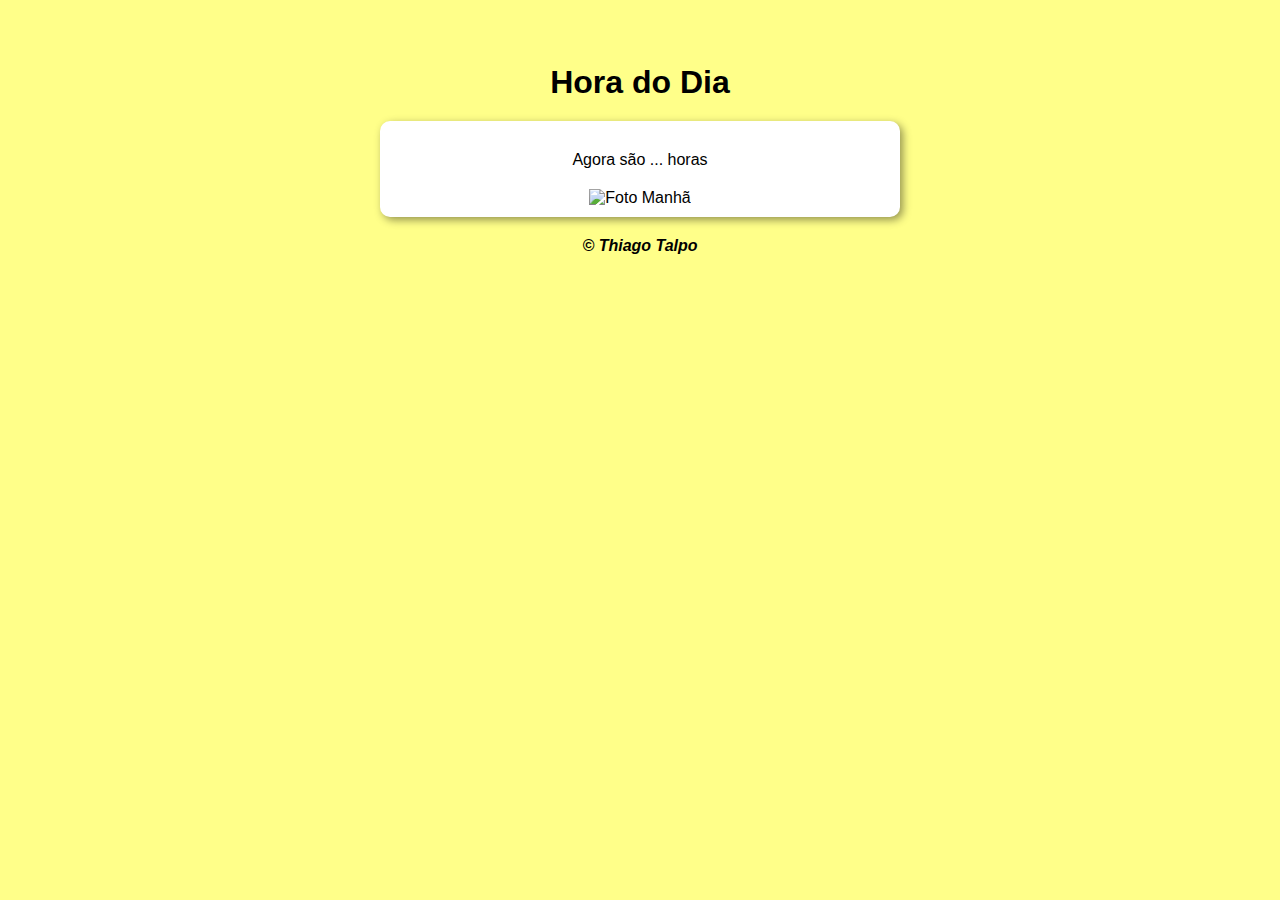
==== Exercícios JavaScript/desafios001.html @ 6fc48616 "att" ====
<!DOCTYPE html>
<html lang="pt-br">
<head>
    <meta charset="UTF-8">
    <meta name="viewport" content="width=device-width, initial-scale=1.0">
    <title>Hora do Dia</title>
    <link rel="stylesheet" href="estilo/style.css">
</head>
<body>
    <header>
        <h1>Hora do Dia</h1>
    </header>
    <main>
        <section>
            <div>
                <p>
                    Agora são ... horas
                </p>
            </div>
            <div id="imagem">
                <img src="imagens/foto-manha.jpg" alt="Foto Manhã">
            </div>
        </section>
    </main>
    <footer>
        &copy; Thiago Talpo
    </footer>
    <script>
        var hora = new
    </script>
</body>
</html>
---- Exercícios JavaScript/estilo/style.css ----
* {
    font-family: arial;
    margin: 0px;
    padding: 0px;
}

body {
    background-color: rgba(255, 255, 108, 0.801);
}

header {
    text-align: center;
    margin-top: 5%;
    margin-bottom: 20px;
}

section {
    background-color: white;
    width: 500px;
    margin: auto;
    text-align: center;
    border-radius: 10px;
    margin-bottom: 20px;
    padding: 10px;
    box-shadow: 3px 3px 8px rgba(0, 0, 0, 0.425);
}

div > p {
    margin-top: 20px;
}

div > img {
    width: 60vw;
    border-radius: px;
    padding: 0px;
    margin-top: 20px;
} 

footer {
    text-align: center;
    margin: 20px;
    font-weight: bold;
    font-style: italic;
}
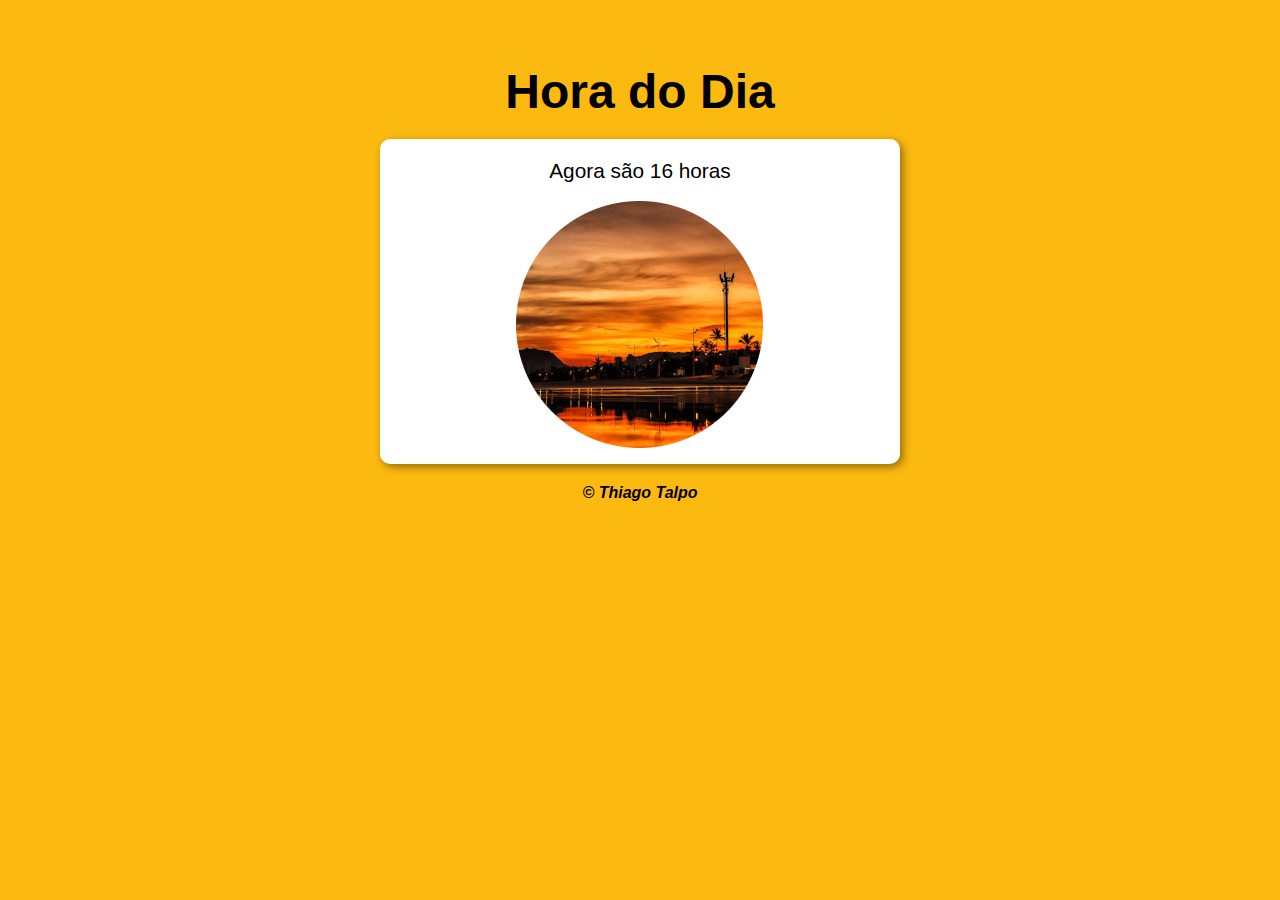
==== commit 042e4f71: "criação desafio001 JavaScript" ====
--- a/Exercícios JavaScript/desafios001.html
+++ b/Exercícios JavaScript/desafios001.html
@@ -6,27 +6,25 @@
     <title>Hora do Dia</title>
     <link rel="stylesheet" href="estilo/style.css">
 </head>
-<body>
+<body  onload="carregar()">
     <header>
         <h1>Hora do Dia</h1>
     </header>
     <main>
         <section>
-            <div>
+            <div id="texto">
                 <p>
                     Agora são ... horas
                 </p>
             </div>
-            <div id="imagem">
-                <img src="imagens/foto-manha.jpg" alt="Foto Manhã">
+            <div id="foto">
+                <img src="imagens/foto-manha-redondo.png" alt="Foto Manhã" id="imagem">
             </div>
         </section>
     </main>
     <footer>
         &copy; Thiago Talpo
     </footer>
-    <script>
-        var hora = new
-    </script>
+    <script src="script.js"></script>
 </body>
 </html>--- a/Exercícios JavaScript/estilo/style.css
+++ b/Exercícios JavaScript/estilo/style.css
@@ -12,6 +12,7 @@
     text-align: center;
     margin-top: 5%;
     margin-bottom: 20px;
+    font-size: 1.5em;
 }
 
 section {
@@ -25,15 +26,13 @@
     box-shadow: 3px 3px 8px rgba(0, 0, 0, 0.425);
 }
 
-div > p {
-    margin-top: 20px;
+div#texto {
+    margin-top: 10px;
+    font-size: 1.3em;
 }
 
 div > img {
-    width: 60vw;
-    border-radius: px;
-    padding: 0px;
-    margin-top: 20px;
+    margin-top: 17px;
 } 
 
 footer {
